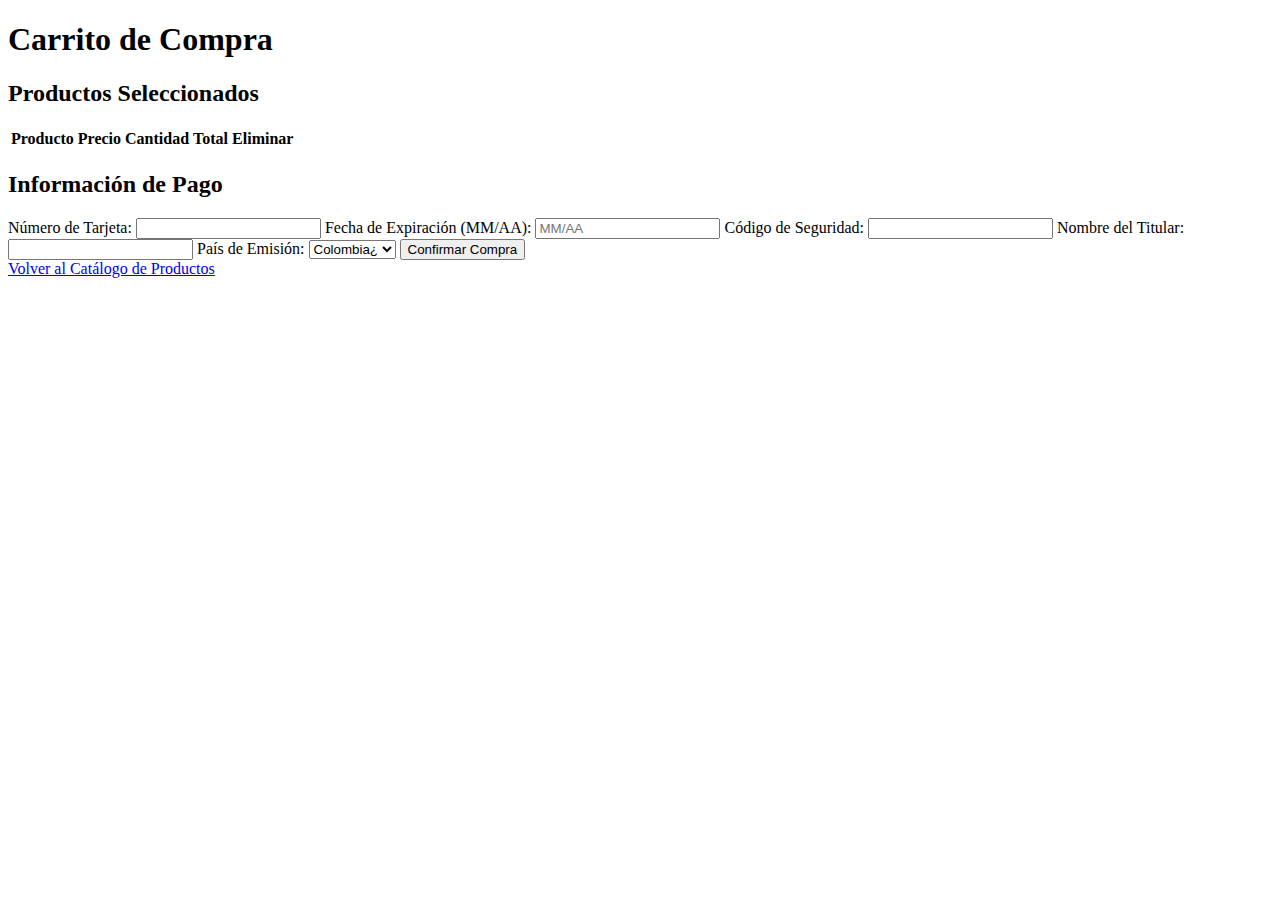
==== html/carrito.html @ 98f5ba44 "cambios" ====
<!DOCTYPE html>
<html lang="es">
  <head>
    <meta charset="UTF-8" />
    <meta name="viewport" content="width=device-width, initial-scale=1.0" />
    <title>Carrito de Compra</title>
    <link rel="stylesheet" href="../styles.css" />
  </head>
  <body>
    <header>
      <h1>Carrito de Compra</h1>
    </header>

    <main>
      <section id="carritoCompra">
        <div id="contenedorCarrito">
          <!-- Sección izquierda: Tabla de productos seleccionados -->
          <section id="tablaProductos">
            <h2>Productos Seleccionados</h2>
            <table>
              <thead>
                <tr>
                  <th>Producto</th>
                  <th>Precio</th>
                  <th>Cantidad</th>
                  <th>Total</th>
                  <th>Eliminar</th>
                </tr>
              </thead>
              <tbody id="contenidoCarrito">
                <!-- Filas de productos generadas dinámicamente -->
              </tbody>
            </table>
          </section>

          <!-- Sección derecha: Validación de información de tarjeta -->
          <aside id="formularioTarjeta">
            <h2>Información de Pago</h2>
            <form id="form-tarjeta">
              <label for="numTarjeta">Número de Tarjeta:</label>
              <input type="text" id="numTarjeta" maxlength="16" required />

              <label for="expiracion">Fecha de Expiración (MM/AA):</label>
              <input type="text" id="expiracion" placeholder="MM/AA" required />

              <label for="codigo">Código de Seguridad:</label>
              <input type="password" id="codigo" maxlength="3" required />

              <label for="nombre-titular">Nombre del Titular: </label>
              <input type="text" id="nombre-titular" required />

              <label for="pais">País de Emisión: </label>
              <select id="pais" required>
                <option value="Colombia">Colombia¿</option>

                <option value="México">México</option>
                <option value="España">España</option>
              </select>

              <button type="button" onclick="confirmarCompra()">
                Confirmar Compra
              </button>
            </form>
          </aside>
        </div>
      </section>
    </main>

    <!-- Botón para volver al catálogo de productos -->
    <footer>
      <nav class="navegacion">
        <a href="productos.html">Volver al Catálogo de Productos</a>
      </nav>
    </footer>

     <script src="../javascript/carrito.js"></script> 
  </body>
</html>
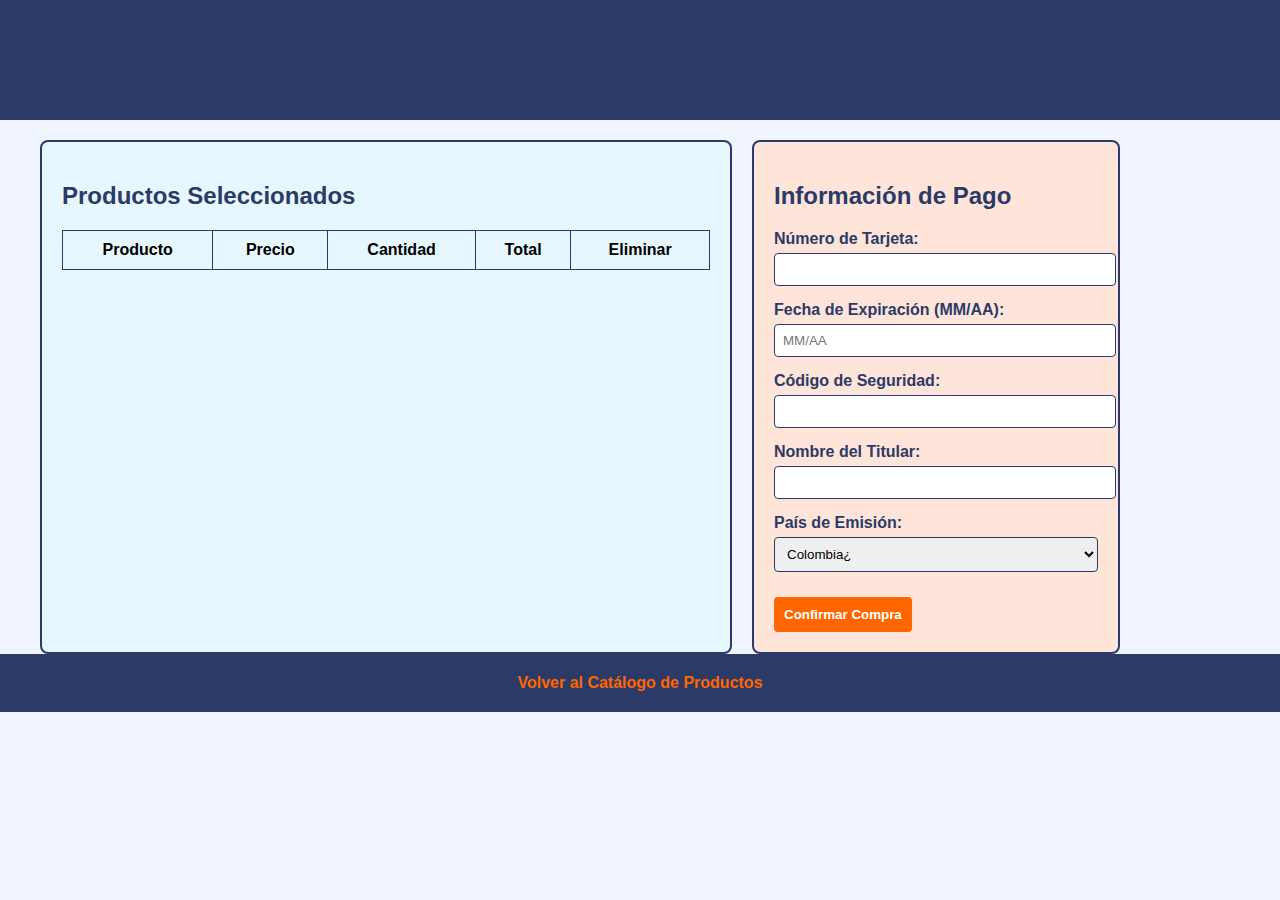
==== commit 358b9c73: "cambios" ====
--- a/html/carrito.html
+++ b/html/carrito.html
@@ -4,7 +4,7 @@
     <meta charset="UTF-8" />
     <meta name="viewport" content="width=device-width, initial-scale=1.0" />
     <title>Carrito de Compra</title>
-    <link rel="stylesheet" href="../styles.css" />
+    <link rel="stylesheet" href="/style.css" />
   </head>
   <body>
     <header>
--- a/style.css
+++ b/style.css
@@ -0,0 +1,189 @@
+body {
+    font-family: Arial, sans-serif;
+    background-color: #f0f4ff;
+    display: flex;
+    flex-direction: column;
+    align-items: center;
+    margin: 0;
+    padding: 0;
+  }
+  
+  /* Encabezados y Pie de Página */
+  header,
+  footer {
+    width: 100%;
+    text-align: center;
+    padding: 20px;
+    background-color: #2b3a67;
+    color: white;
+  }
+  
+  h1,
+  h2 {
+    color: #2b3a67;
+  }
+  
+  .navegacion a {
+    color: #ff6600;
+    text-decoration: none;
+    font-weight: bold;
+  }
+  
+  .navegacion a:hover {
+    color: #cc5200;
+  }
+  
+  /* Botones Generales */
+  button {
+    padding: 10px;
+    margin-top: 10px;
+    background-color: #ff6600;
+    color: white;
+    border: none;
+    cursor: pointer;
+    font-weight: bold;
+    border-radius: 4px;
+    transition: background-color 0.3s;
+  }
+  
+  button:hover {
+    background-color: #cc5200;
+  }
+  
+  /*Vista de Requerimientos de Compra */
+  #requerimientosCompra {
+    max-width: 400px;
+    width: 90%;
+    padding: 20px;
+    margin: 20px auto;
+    background-color: #ffe5d9;
+    border: 2px solid #2b3a67;
+    border-radius: 8px;
+    box-shadow: 0 4px 8px rgba(0, 0, 0, 0.1);
+  }
+  
+  #requerimientosCompra form {
+    display: flex;
+    flex-direction: column;
+  }
+  
+  #requerimientosCompra label {
+    font-weight: bold;
+    color: #2b3a67;
+  }
+  
+  #requerimientosCompra input,
+  #requerimientosCompra select {
+    padding: 8px;
+    margin-top: 5px;
+    margin-bottom: 15px;
+    border: 1px solid #2b3a67;
+    border-radius: 4px;
+    width: 100%;
+  }
+  
+  /* Vista de Productos */
+  #filtros {
+    display: flex;
+    justify-content: space-between;
+    gap: 10px;
+    margin-top: 20px;
+  }
+  
+  #contenedorProductos {
+    display: flex;
+    gap: 20px;
+    margin-top: 20px;
+    max-width: 1200px;
+    width: 90%;
+  }
+  
+  /* Sección izquierda: Lista de productos con scroll infinito */
+  #listaProductos {
+    flex: 2;
+    max-height: 500px;
+    overflow-y: auto;
+    padding: 10px;
+    background-color: #e0fffa;
+    border: 2px solid #2b3a67;
+    border-radius: 8px;
+  }
+  
+  .producto {
+    border-bottom: 1px solid #ccc;
+    padding: 10px 0;
+  }
+  
+  .producto h3 {
+    color: #1a73e8;
+  }
+  
+  .producto p {
+    color: #2b3a67;
+    font-weight: bold;
+  }
+  
+  /* Sección derecha: Detalle del producto */
+  #detalleProducto {
+    flex: 1;
+    padding: 20px;
+    background-color: #ffe5d9;
+    border: 2px solid #2b3a67;
+    border-radius: 8px;
+  }
+  
+  /* Vista del Carrito de Compra */
+  #contenedorCarrito {
+    display: flex;
+    gap: 20px;
+    max-width: 1200px;
+    width: 90%;
+    margin-top: 20px;
+  }
+  
+  /* Tabla de productos en el carrito */
+  #tablaProductos {
+    flex: 2;
+    background-color: #e6f7ff;
+    padding: 20px;
+    border: 2px solid #2b3a67;
+    border-radius: 8px;
+  }
+  
+  #tablaProductos table {
+    width: 100%;
+    border-collapse: collapse;
+  }
+  
+  #tablaProductos th,
+  #tablaProductos td {
+    padding: 10px;
+    border: 1px solid #2b3a67;
+    text-align: center;
+  }
+  
+  /* Formulario de pago en el carrito */
+  #formularioTarjeta {
+    flex: 1;
+    background-color: #ffe5d9;
+    padding: 20px;
+    border: 2px solid #2b3a67;
+    border-radius: 8px;
+  }
+  
+  #formularioTarjeta label {
+    font-weight: bold;
+    color: #2b3a67;
+  }
+  
+  #formularioTarjeta input,
+  #formularioTarjeta select {
+    padding: 8px;
+    margin-top: 5px;
+    margin-bottom: 15px;
+    border: 1px solid #2b3a67;
+    border-radius: 4px;
+    width: 100%;
+  }
+  
+    
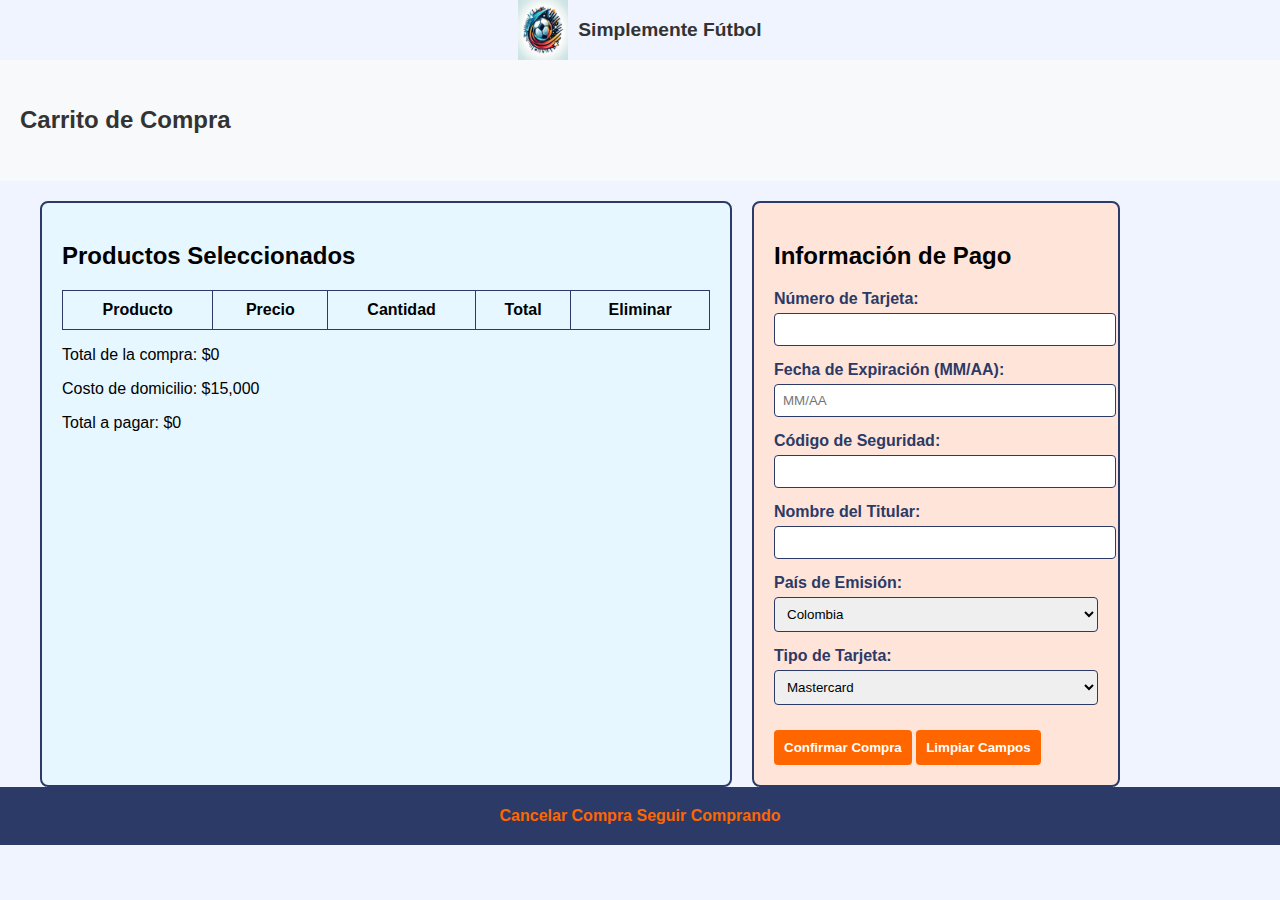
==== commit 0f7c4082: "cambios" ====
--- a/html/carrito.html
+++ b/html/carrito.html
@@ -1,78 +1,93 @@
 <!DOCTYPE html>
 <html lang="es">
-  <head>
+<head>
     <meta charset="UTF-8" />
     <meta name="viewport" content="width=device-width, initial-scale=1.0" />
     <title>Carrito de Compra</title>
     <link rel="stylesheet" href="/style.css" />
-  </head>
-  <body>
+</head>
+<body>
+    <div class="logoContainer">
+        <img src="../imagen/logo.png" alt="Logo de la tienda" class="logo" />
+        <p class="slogan">Simplemente Fútbol</p>
+    </div>
     <header>
-      <h1>Carrito de Compra</h1>
+        <h1>Carrito de Compra</h1>
     </header>
+    <main>
+        <section id="carritoCompra">
+            <div id="contenedorCarrito">
+                <!-- Sección izquierda: Tabla de productos seleccionados -->
+                <section id="tablaProductos">
+                    <h2>Productos Seleccionados</h2>
+                    <table>
+                        <thead>
+                            <tr>
+                                <th>Producto</th>
+                                <th>Precio</th>
+                                <th>Cantidad</th>
+                                <th>Total</th>
+                                <th>Eliminar</th>
+                            </tr>
+                        </thead>
+                        <tbody id="contenidoCarrito">
+                            <!-- Filas de productos generadas dinámicamente -->
+                        </tbody>
+                    </table>
+                    <div id="totalCompra">
+                        <p>Total de la compra: $<span id="totalPrecio">0</span></p>
+                        <p>Costo de domicilio: $15,000</p>
+                        <p>Total a pagar: $<span id="totalPagar">0</span></p>
+                    </div>
+                </section>
 
-    <main>
-      <section id="carritoCompra">
-        <div id="contenedorCarrito">
-          <!-- Sección izquierda: Tabla de productos seleccionados -->
-          <section id="tablaProductos">
-            <h2>Productos Seleccionados</h2>
-            <table>
-              <thead>
-                <tr>
-                  <th>Producto</th>
-                  <th>Precio</th>
-                  <th>Cantidad</th>
-                  <th>Total</th>
-                  <th>Eliminar</th>
-                </tr>
-              </thead>
-              <tbody id="contenidoCarrito">
-                <!-- Filas de productos generadas dinámicamente -->
-              </tbody>
-            </table>
-          </section>
+                <!-- Sección derecha: Validación de información de tarjeta -->
+                <aside id="formularioTarjeta">
+                    <h2>Información de Pago</h2>
+                    <form id="formTarjeta">
+                        <label for="numTarjeta">Número de Tarjeta:</label>
+                        <input type="text" id="numTarjeta" maxlength="16" required />
 
-          <!-- Sección derecha: Validación de información de tarjeta -->
-          <aside id="formularioTarjeta">
-            <h2>Información de Pago</h2>
-            <form id="form-tarjeta">
-              <label for="numTarjeta">Número de Tarjeta:</label>
-              <input type="text" id="numTarjeta" maxlength="16" required />
+                        <label for="expiracion">Fecha de Expiración (MM/AA):</label>
+                        <input type="text" id="expiracion" placeholder="MM/AA" required />
 
-              <label for="expiracion">Fecha de Expiración (MM/AA):</label>
-              <input type="text" id="expiracion" placeholder="MM/AA" required />
+                        <label for="codigo">Código de Seguridad:</label>
+                        <input type="password" id="codigo" maxlength="3" required />
 
-              <label for="codigo">Código de Seguridad:</label>
-              <input type="password" id="codigo" maxlength="3" required />
+                        <label for="nombreTitular">Nombre del Titular: </label>
+                        <input type="text" id="nombreTitular" required />
 
-              <label for="nombre-titular">Nombre del Titular: </label>
-              <input type="text" id="nombre-titular" required />
+                        <label for="pais">País de Emisión: </label>
+                        <select id="pais" required>
+                            <option value="Colombia">Colombia</option>
+                            <option value="México">México</option>
+                            <option value="España">España</option>
+                            <!-- Agrega más países aquí -->
+                        </select>
 
-              <label for="pais">País de Emisión: </label>
-              <select id="pais" required>
-                <option value="Colombia">Colombia¿</option>
+                        <label for="tipoTarjeta">Tipo de Tarjeta: </label>
+                        <select id="tipoTarjeta" required>
+                            <option value="Mastercard">Mastercard</option>
+                            <option value="Visa">Visa</option>
+                            <option value="Prepagada">Prepagada</option>
+                        </select>
 
-                <option value="México">México</option>
-                <option value="España">España</option>
-              </select>
-
-              <button type="button" onclick="confirmarCompra()">
-                Confirmar Compra
-              </button>
-            </form>
-          </aside>
-        </div>
-      </section>
+                        <button type="button" onclick="confirmarCompra()">Confirmar Compra</button>
+                        <button type="button" onclick="limpiarCampos()">Limpiar Campos</button>
+                    </form>
+                </aside>
+            </div>
+        </section>
     </main>
 
     <!-- Botón para volver al catálogo de productos -->
     <footer>
-      <nav class="navegacion">
-        <a href="productos.html">Volver al Catálogo de Productos</a>
-      </nav>
+        <nav class="navegacion">
+            <a href="index.html">Cancelar Compra</a>
+            <a href="productos.html">Seguir Comprando</a>
+        </nav>
     </footer>
 
-     <script src="../javascript/carrito.js"></script> 
-  </body>
-</html>+    <script src="/javascript/compra.js"></script>
+</body>
+</html>
--- a/style.css
+++ b/style.css
@@ -8,19 +8,19 @@
     padding: 0;
   }
   
-  /* Encabezados y Pie de Página */
+
   header,
   footer {
     width: 100%;
     text-align: center;
     padding: 20px;
     background-color: #2b3a67;
-    color: white;
+    color: rgb(255, 255, 255);
   }
   
   h1,
   h2 {
-    color: #2b3a67;
+    color: #000000;
   }
   
   .navegacion a {
@@ -50,7 +50,7 @@
     background-color: #cc5200;
   }
   
-  /*Vista de Requerimientos de Compra */
+  
   #requerimientosCompra {
     max-width: 400px;
     width: 90%;
@@ -98,7 +98,7 @@
     width: 90%;
   }
   
-  /* Sección izquierda: Lista de productos con scroll infinito */
+
   #listaProductos {
     flex: 2;
     max-height: 500px;
@@ -123,7 +123,7 @@
     font-weight: bold;
   }
   
-  /* Sección derecha: Detalle del producto */
+
   #detalleProducto {
     flex: 1;
     padding: 20px;
@@ -132,7 +132,7 @@
     border-radius: 8px;
   }
   
-  /* Vista del Carrito de Compra */
+
   #contenedorCarrito {
     display: flex;
     gap: 20px;
@@ -185,5 +185,39 @@
     border-radius: 4px;
     width: 100%;
   }
-  
-    
+  /* Estilos para el header */
+header {
+    display: flex;
+    align-items: left;
+    padding: 10px;
+    background-color: #f8f9fa; /* Puedes cambiar el color de fondo */
+    justify-content: flex-start; /* Alinea el contenido a la izquierda */
+  }
+  
+  /* Contenedor del logo y slogan */
+  .logoContainer {
+    display: flex;
+    align-items: left;
+  }
+  
+  .logo {
+    width: 50px; /* Ajusta el tamaño del logo */
+    height: auto;
+    margin-right: 10px;
+  }
+  
+  .slogan {
+    font-size: 1.2em;
+    font-weight: bold;
+    color: #333; /* Cambia el color según prefieras */
+  }
+  
+  /* Estilo del título principal */
+  h1 {
+    font-size: 1.5em;
+    color: #333;
+    padding: 20px;
+  }
+  
+  
+  
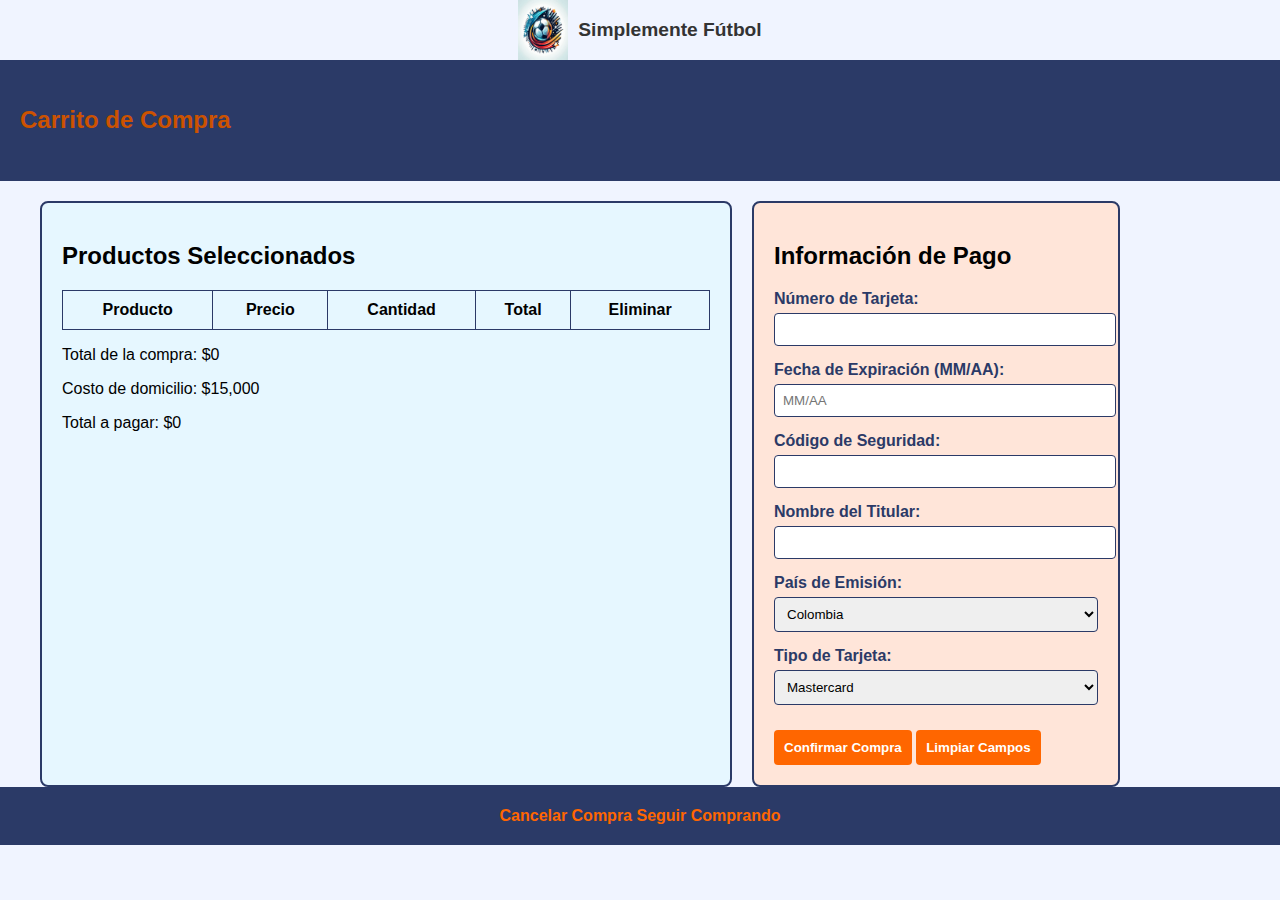
==== commit f088cbc4: "cambios" ====
--- a/html/carrito.html
+++ b/html/carrito.html
@@ -17,7 +17,7 @@
     <main>
         <section id="carritoCompra">
             <div id="contenedorCarrito">
-                <!-- Sección izquierda: Tabla de productos seleccionados -->
+
                 <section id="tablaProductos">
                     <h2>Productos Seleccionados</h2>
                     <table>
@@ -31,7 +31,6 @@
                             </tr>
                         </thead>
                         <tbody id="contenidoCarrito">
-                            <!-- Filas de productos generadas dinámicamente -->
                         </tbody>
                     </table>
                     <div id="totalCompra">
@@ -40,8 +39,7 @@
                         <p>Total a pagar: $<span id="totalPagar">0</span></p>
                     </div>
                 </section>
-
-                <!-- Sección derecha: Validación de información de tarjeta -->
+       
                 <aside id="formularioTarjeta">
                     <h2>Información de Pago</h2>
                     <form id="formTarjeta">
@@ -62,7 +60,7 @@
                             <option value="Colombia">Colombia</option>
                             <option value="México">México</option>
                             <option value="España">España</option>
-                            <!-- Agrega más países aquí -->
+                            
                         </select>
 
                         <label for="tipoTarjeta">Tipo de Tarjeta: </label>
@@ -80,7 +78,6 @@
         </section>
     </main>
 
-    <!-- Botón para volver al catálogo de productos -->
     <footer>
         <nav class="navegacion">
             <a href="index.html">Cancelar Compra</a>
--- a/style.css
+++ b/style.css
@@ -190,7 +190,7 @@
     display: flex;
     align-items: left;
     padding: 10px;
-    background-color: #f8f9fa; /* Puedes cambiar el color de fondo */
+    background-color: #2b3a67; /* Puedes cambiar el color de fondo */
     justify-content: flex-start; /* Alinea el contenido a la izquierda */
   }
   
@@ -215,9 +215,56 @@
   /* Estilo del título principal */
   h1 {
     font-size: 1.5em;
-    color: #333;
-    padding: 20px;
-  }
-  
-  
-  
+    color: #cc5200;
+    padding: 20px;
+  }
+  .detalle-cantidad-talla {
+    display: flex;
+    flex-direction: column;
+    gap: 20px; /* Espacio entre los elementos */
+}
+
+.cantidad, .talla {
+    display: flex;
+    align-items: center;
+    gap: 10px; /* Espacio entre el label y el input/select */
+}
+
+.cantidad label, .talla label {
+    width: 100px; /* Ajusta el ancho según sea necesario */
+}
+
+/* Estilos para los productos */
+#catalogo {
+  display: flex;
+  flex-wrap: wrap;
+  gap: 20px;
+}
+
+.producto {
+  border: 1px solid #ccc;
+  padding: 20px;
+  width: 200px;
+  text-align: center;
+}
+
+.producto h3 {
+  font-size: 1.2rem;
+  margin-bottom: 10px;
+}
+
+.producto button {
+  background-color: #28a745;
+  color: white;
+  padding: 10px;
+  border: none;
+  cursor: pointer;
+}
+
+.producto button:hover {
+  background-color: #218838;
+}
+
+
+  
+  
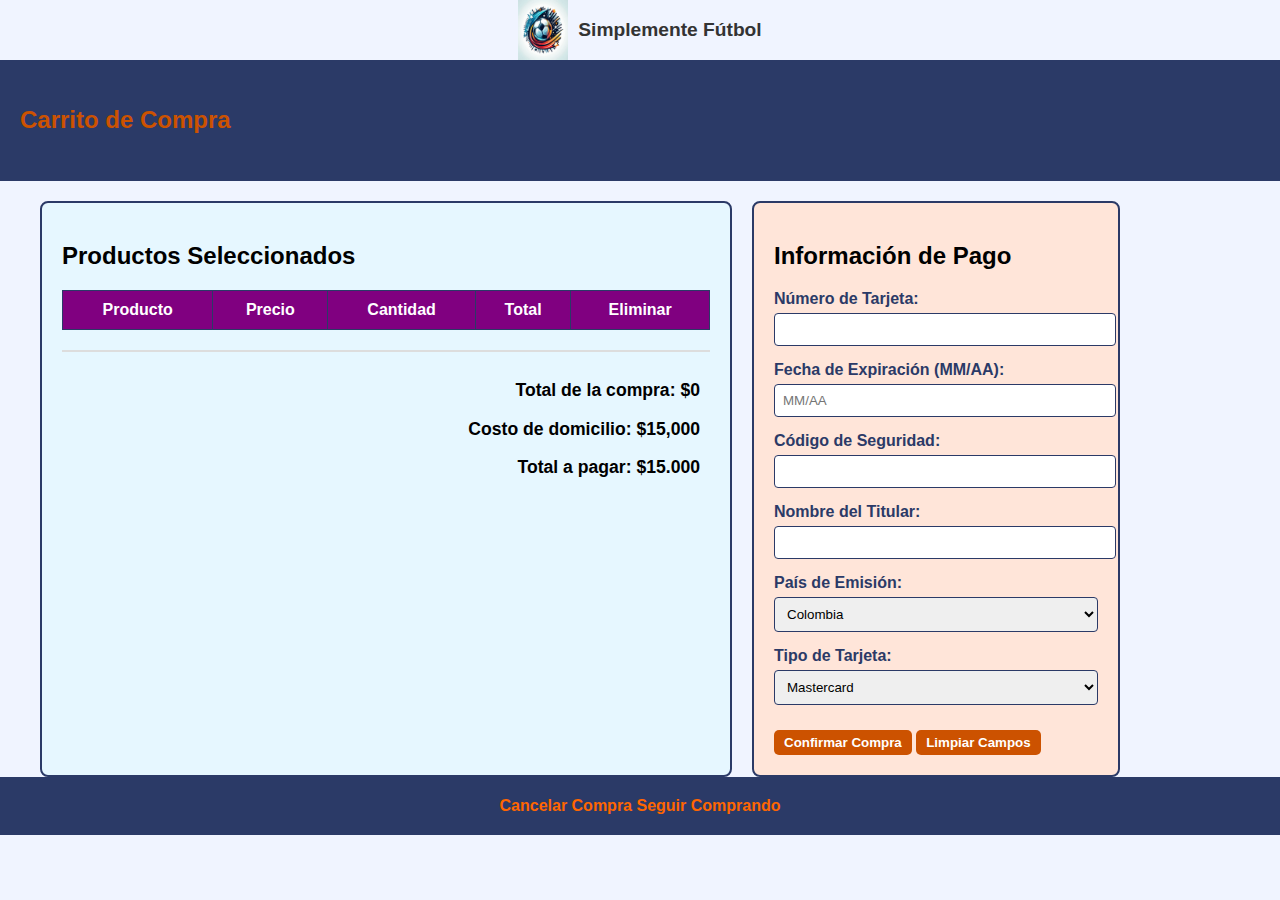
==== commit 1902b8c5: "cambios" ====
--- a/html/carrito.html
+++ b/html/carrito.html
@@ -85,6 +85,6 @@
         </nav>
     </footer>
 
-    <script src="/javascript/compra.js"></script>
+    <script src="/javascript/carrito.js"></script>
 </body>
 </html>
--- a/style.css
+++ b/style.css
@@ -33,7 +33,7 @@
     color: #cc5200;
   }
   
-  /* Botones Generales */
+  
   button {
     padding: 10px;
     margin-top: 10px;
@@ -82,7 +82,7 @@
     width: 100%;
   }
   
-  /* Vista de Productos */
+ 
   #filtros {
     display: flex;
     justify-content: space-between;
@@ -122,6 +122,12 @@
     color: #2b3a67;
     font-weight: bold;
   }
+  .productoImg {
+    width: 100%;  
+    height: auto;
+    max-width: 200px; 
+    margin-bottom: 10px; 
+}
   
 
   #detalleProducto {
@@ -141,7 +147,7 @@
     margin-top: 20px;
   }
   
-  /* Tabla de productos en el carrito */
+  
   #tablaProductos {
     flex: 2;
     background-color: #e6f7ff;
@@ -162,7 +168,7 @@
     text-align: center;
   }
   
-  /* Formulario de pago en el carrito */
+ 
   #formularioTarjeta {
     flex: 1;
     background-color: #ffe5d9;
@@ -185,23 +191,23 @@
     border-radius: 4px;
     width: 100%;
   }
-  /* Estilos para el header */
+ 
 header {
     display: flex;
     align-items: left;
     padding: 10px;
-    background-color: #2b3a67; /* Puedes cambiar el color de fondo */
-    justify-content: flex-start; /* Alinea el contenido a la izquierda */
-  }
-  
-  /* Contenedor del logo y slogan */
+    background-color: #2b3a67; 
+    justify-content: flex-start; 
+  }
+  
+  
   .logoContainer {
     display: flex;
     align-items: left;
   }
   
   .logo {
-    width: 50px; /* Ajusta el tamaño del logo */
+    width: 50px; 
     height: auto;
     margin-right: 10px;
   }
@@ -209,10 +215,10 @@
   .slogan {
     font-size: 1.2em;
     font-weight: bold;
-    color: #333; /* Cambia el color según prefieras */
-  }
-  
-  /* Estilo del título principal */
+    color: #333;
+  }
+  
+ 
   h1 {
     font-size: 1.5em;
     color: #cc5200;
@@ -221,20 +227,20 @@
   .detalle-cantidad-talla {
     display: flex;
     flex-direction: column;
-    gap: 20px; /* Espacio entre los elementos */
+    gap: 20px; 
 }
 
 .cantidad, .talla {
     display: flex;
     align-items: center;
-    gap: 10px; /* Espacio entre el label y el input/select */
+    gap: 10px; 
 }
 
 .cantidad label, .talla label {
-    width: 100px; /* Ajusta el ancho según sea necesario */
-}
-
-/* Estilos para los productos */
+    width: 100px; 
+}
+
+
 #catalogo {
   display: flex;
   flex-wrap: wrap;
@@ -266,5 +272,81 @@
 }
 
 
-  
-  
+table {
+  width: 100%;
+  border-collapse: collapse;
+  margin-bottom: 20px;
+  font-family: Arial, sans-serif;
+  background-color: #f9f9f9;
+}
+
+thead th {
+  background-color: purple;
+  color: white;
+  text-align: left;
+  padding: 10px;
+  border-bottom: 2px solid #ddd;
+}
+
+tbody tr {
+  border-bottom: 1px solid #ddd;
+}
+
+
+td {
+  padding: 10px;
+  text-align: center;
+}
+
+button {
+  background-color: #cc5200;
+  color: white;
+  border: none;
+  padding: 5px 10px;
+  cursor: pointer;
+  border-radius: 5px;
+  transition: background-color 0.3s;
+}
+
+button:hover {
+  background-color: #cc5200;
+}
+
+tbody tr:hover {
+  background-color: #f1f1f1;
+}
+
+#totalCompra {
+  text-align: right;
+  font-weight: bold;
+  font-size: 1.1em;
+  padding: 10px;
+  border-top: 2px solid #ddd;
+}
+
+/* Responsividad */
+@media screen and (max-width: 600px) {
+  table, thead, tbody, th, td, tr {
+      display: block;
+  }
+
+  td {
+      text-align: right;
+      padding-left: 50%;
+      position: relative;
+  }
+
+  td::before {
+      content: attr(data-label);
+      position: absolute;
+      left: 10px;
+      font-weight: bold;
+      text-align: left;
+  }
+
+  thead {
+      display: none;
+  }
+}
+
+  
